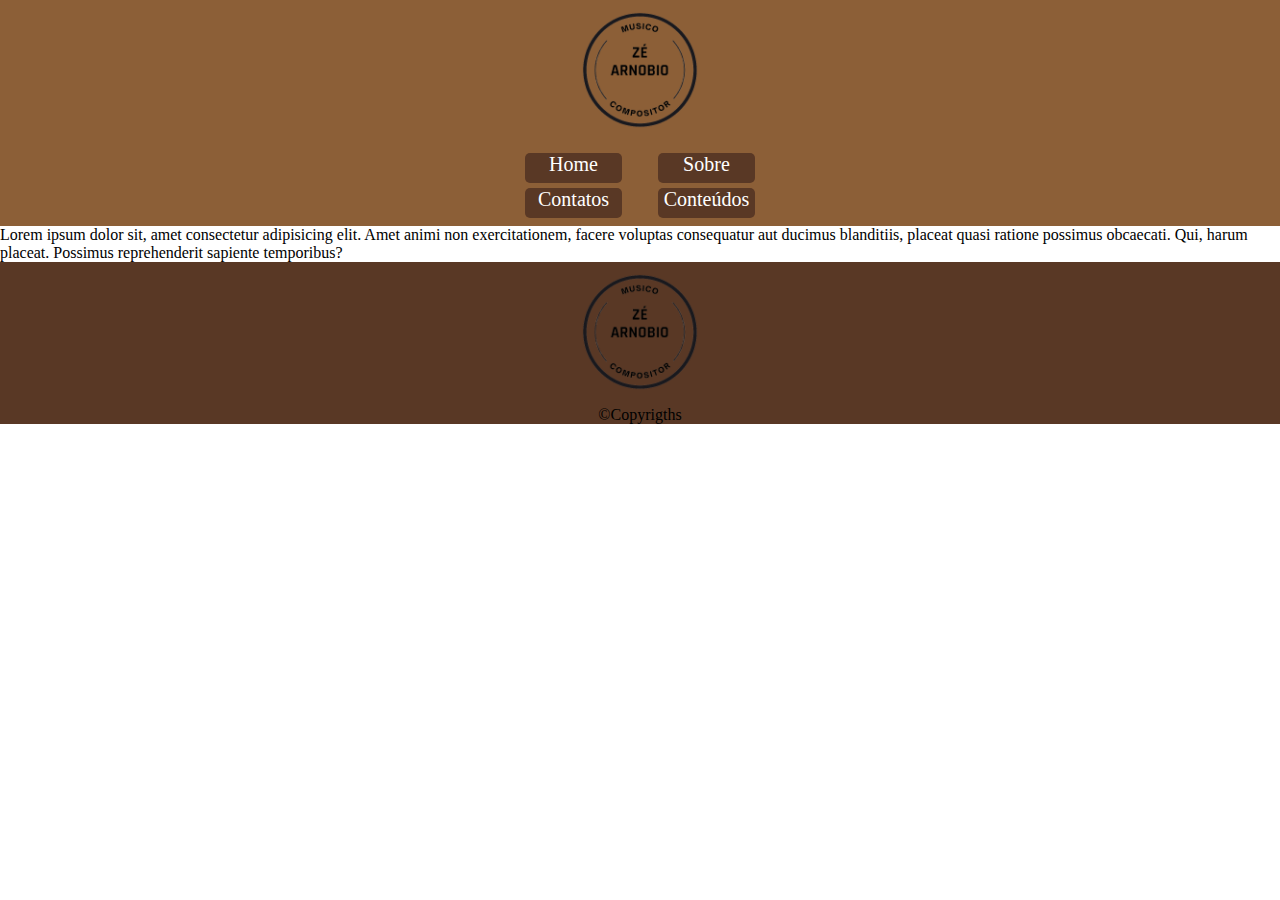
==== contatos.html @ 526afc20 "Nova pagina" ====
<!DOCTYPE html>
<html lang="pt-br">
<head>
    <meta charset="UTF-8">
    <meta http-equiv="X-UA-Compatible" content="IE=edge">
    <meta name="viewport" content="width=device-width, initial-scale=1.0">
    <title>Contatos - Zé Arnobio</title>
    <link rel="stylesheet" href="style.css">
</head>
<body>
    <header>
        <nav class="navbar">
            <h1><img class="logo" src="Zé_Arnobio-removebg-preview.png" alt=""></h1>
            <div class="navbar-menu">    
                <ul>
                    <li><a href="index.html">Home</a></li>
                    <li><a href="">Sobre</a></li>
                    <li><a href="contatos.html">Contatos</a></li>
                    <li><a href="">Conteúdos</a></li>
                </ul>
            </div>
        </nav>
    </header>
    <main>
        Lorem ipsum dolor sit, amet consectetur adipisicing elit. Amet animi non exercitationem, facere voluptas consequatur aut ducimus blanditiis, placeat quasi ratione possimus obcaecati. Qui, harum placeat. Possimus reprehenderit sapiente temporibus?
    </main> 
    <footer>
        <div class="footer-sobre">
            <img class="logo" src="Zé_Arnobio-removebg-preview.png" alt="">
            <p>&copy;Copyrigths</p>

          
        </div>
    </footer>
</body>
</html>
---- style.css ----
*{
    box-sizing: border-box;
    margin: 0;
    padding: 0;
}

.navbar  {
    background:#8C5F37;
    text-align: center;
    width: 100%;
    justify-content: center;
}

.logo{
    width: 120px;
    margin: 10px 15px;
}
.navbar-menu{
    display:flex ;
    justify-content: center;
    margin: 0 auto;
    width: 80%;
   
}
.navbar ul {
    list-style: none;
    display: flex;
    flex-wrap: wrap;
    margin-bottom:8px;
    justify-content: space-evenly;

}

.navbar li {
    background:#593825 ;
    border-radius: 5px;
    height:30px;
    text-align: center;
    margin: 0 5px;
    margin-top: 5px;
    width: 33%;

}
.navbar li a{
    color: rgb(255, 255, 255);
    text-decoration: none;
    font-size: 20px;
}

.navbar li:hover{
    background: white;
    border-radius: 5px solid #593825;
}
.navbar a:hover{
    color: #593825;
}
.conteudo {
    background-color: #A6826D;
    width: 100%;
}
.conteudo-principal-video{
    text-align: center;
    padding: 20px;
}
.conteudo-principal-texto {
    width: 100%;
    padding: 10px;
}

.conteudo-principal-texto h2{
    color:#462919 ;
    font-size: 3rem;
}

.conteudo-principal-texto  p {
    color: white;
    font-size: 1rem;
    text-align: justify;
}

.conteudo-principal-foto {
     display: flex;
     width: 60%;
     justify-content: center;
     margin: 0 auto;
}
.conteudo-principal-foto img {
    width: 300px;
    border: 5px solid #8C5F37;
}
.conteudo-principal-foto-item{
    width: 300px;
}

.conteudo-principal-musica p {
    color: white;
    font-size: 1rem;
    text-align: justify;
    padding: 10px;
}
.musica-1 {
    margin: 10px 20px;
}
footer{
    background: #593825;
}

.footer-sobre  {
    display: block;
    text-align: center;
    
}
.conteudo-principal-musica h2{
    color:#462919 ;
    font-size: 40px;
    padding:  0 10px;
}
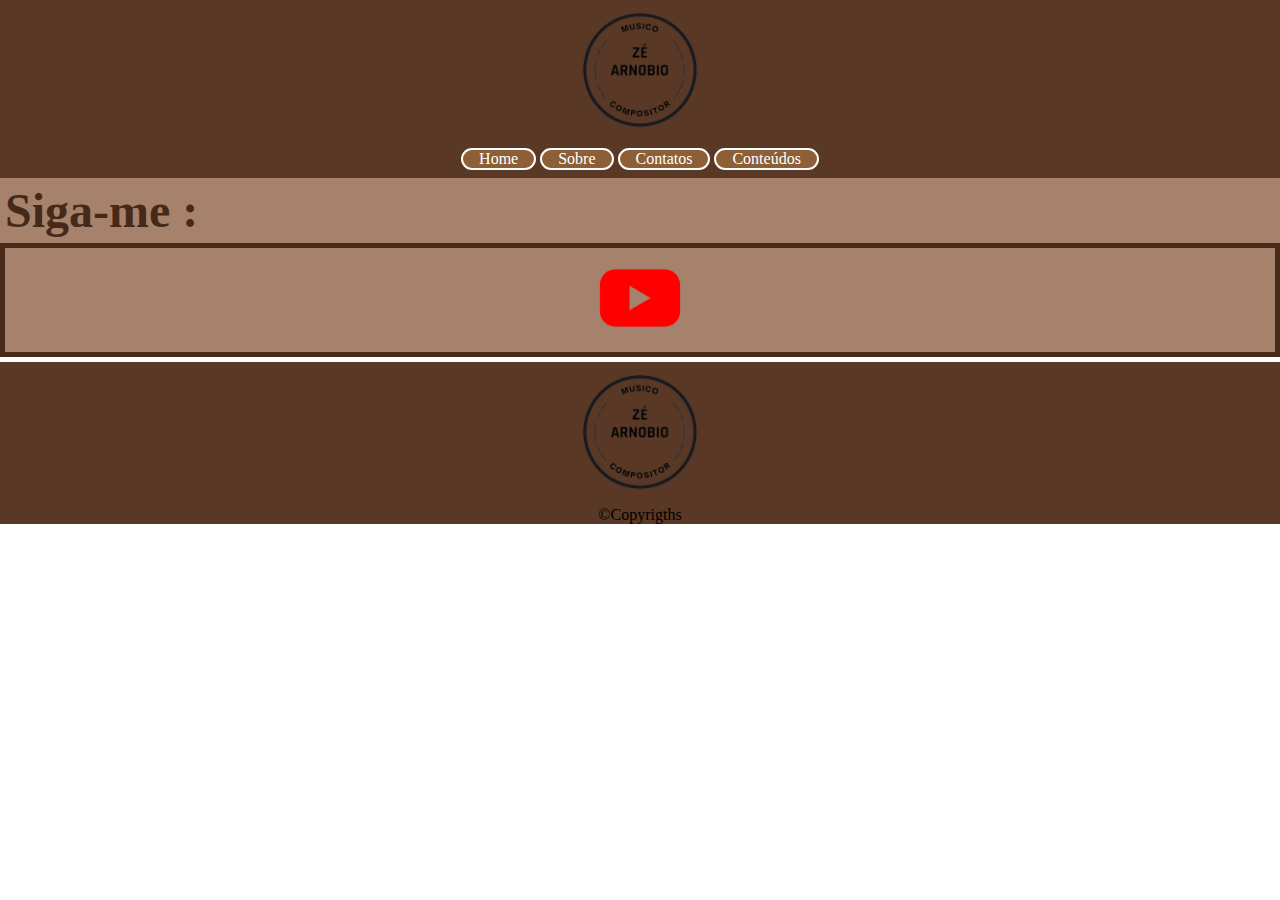
==== commit 0a3bc42b: "Acertos" ====
--- a/contatos.html
+++ b/contatos.html
@@ -6,23 +6,30 @@
     <meta name="viewport" content="width=device-width, initial-scale=1.0">
     <title>Contatos - Zé Arnobio</title>
     <link rel="stylesheet" href="style.css">
+    <link rel="stylesheet" href="contatos.css">
 </head>
 <body>
     <header>
-        <nav class="navbar">
-            <h1><img class="logo" src="Zé_Arnobio-removebg-preview.png" alt=""></h1>
+        <h1><img class="logo" src="Zé_Arnobio-removebg-preview.png" alt=""></h1>
+        <nav>
+         
             <div class="navbar-menu">    
-                <ul>
-                    <li><a href="index.html">Home</a></li>
-                    <li><a href="">Sobre</a></li>
-                    <li><a href="contatos.html">Contatos</a></li>
-                    <li><a href="">Conteúdos</a></li>
+                <ul class="lista-navbar">
+                    <li class="itens-navbar"><a href="index.html">Home</a></li>
+                    <li class="itens-navbar"><a href="">Sobre</a></li>
+                    <li class="itens-navbar"><a href="contatos.html">Contatos</a></li>
+                    <li class="itens-navbar"><a href="">Conteúdos</a></li>
                 </ul>
             </div>
         </nav>
     </header>
     <main>
-        Lorem ipsum dolor sit, amet consectetur adipisicing elit. Amet animi non exercitationem, facere voluptas consequatur aut ducimus blanditiis, placeat quasi ratione possimus obcaecati. Qui, harum placeat. Possimus reprehenderit sapiente temporibus?
+       <section class="conteudo">
+           <h2>Siga-me :</h2>
+           <article class="redes">
+               <a href="https://www.youtube.com/watch?v=VpCdQ7gqmyM"><img width="100px" src="youtube2.png" alt=""></a>
+            </article>
+       </section>
     </main> 
     <footer>
         <div class="footer-sobre">
--- a/style.css
+++ b/style.css
@@ -3,57 +3,48 @@
     margin: 0;
     padding: 0;
 }
-
-.navbar  {
-    background:#8C5F37;
-    text-align: center;
-    width: 100%;
-    justify-content: center;
-}
-
+/*Header e logo*/
 .logo{
     width: 120px;
     margin: 10px 15px;
 }
-.navbar-menu{
-    display:flex ;
-    justify-content: center;
-    margin: 0 auto;
-    width: 80%;
-   
-}
-.navbar ul {
-    list-style: none;
-    display: flex;
-    flex-wrap: wrap;
-    margin-bottom:8px;
-    justify-content: space-evenly;
 
+header{
+    text-align: center;
+    background:#593825 ;
+    padding-bottom: 8px;
 }
 
-.navbar li {
-    background:#593825 ;
-    border-radius: 5px;
-    height:30px;
-    text-align: center;
-    margin: 0 5px;
-    margin-top: 5px;
-    width: 33%;
-
-}
-.navbar li a{
-    color: rgb(255, 255, 255);
-    text-decoration: none;
-    font-size: 20px;
+nav{
+    display: flex;
+    justify-content: center;
+ 
 }
 
-.navbar li:hover{
-    background: white;
-    border-radius: 5px solid #593825;
+.itens-navbar{
+    display: inline-flex;
+    box-sizing: content-box;
+    list-style: none;
+    padding: 0 1em;
+    background-color: #8C5F37;
+    border-radius: 1em;
+    border: 2px solid white;
+    
 }
-.navbar a:hover{
-    color: #593825;
+
+.itens-navbar >a{
+    text-decoration: none;
+    color: white;
 }
+
+.itens-navbar:hover{
+    background-color: white;
+}
+.itens-navbar >a:hover{
+    color: #8C5F37;
+}
+
+/*Conteúdo principal*/
 .conteudo {
     background-color: #A6826D;
     width: 100%;
@@ -101,6 +92,8 @@
 .musica-1 {
     margin: 10px 20px;
 }
+
+/*Footer*/
 footer{
     background: #593825;
 }
--- a/contatos.css
+++ b/contatos.css
@@ -0,0 +1,11 @@
+.conteudo h2{
+    color:#462919 ;
+    font-size: 3rem;
+    padding: 5px;
+}
+
+.redes{
+    text-align: center;
+    border: 5px solid #462919;
+    margin-bottom: 5px;
+}
